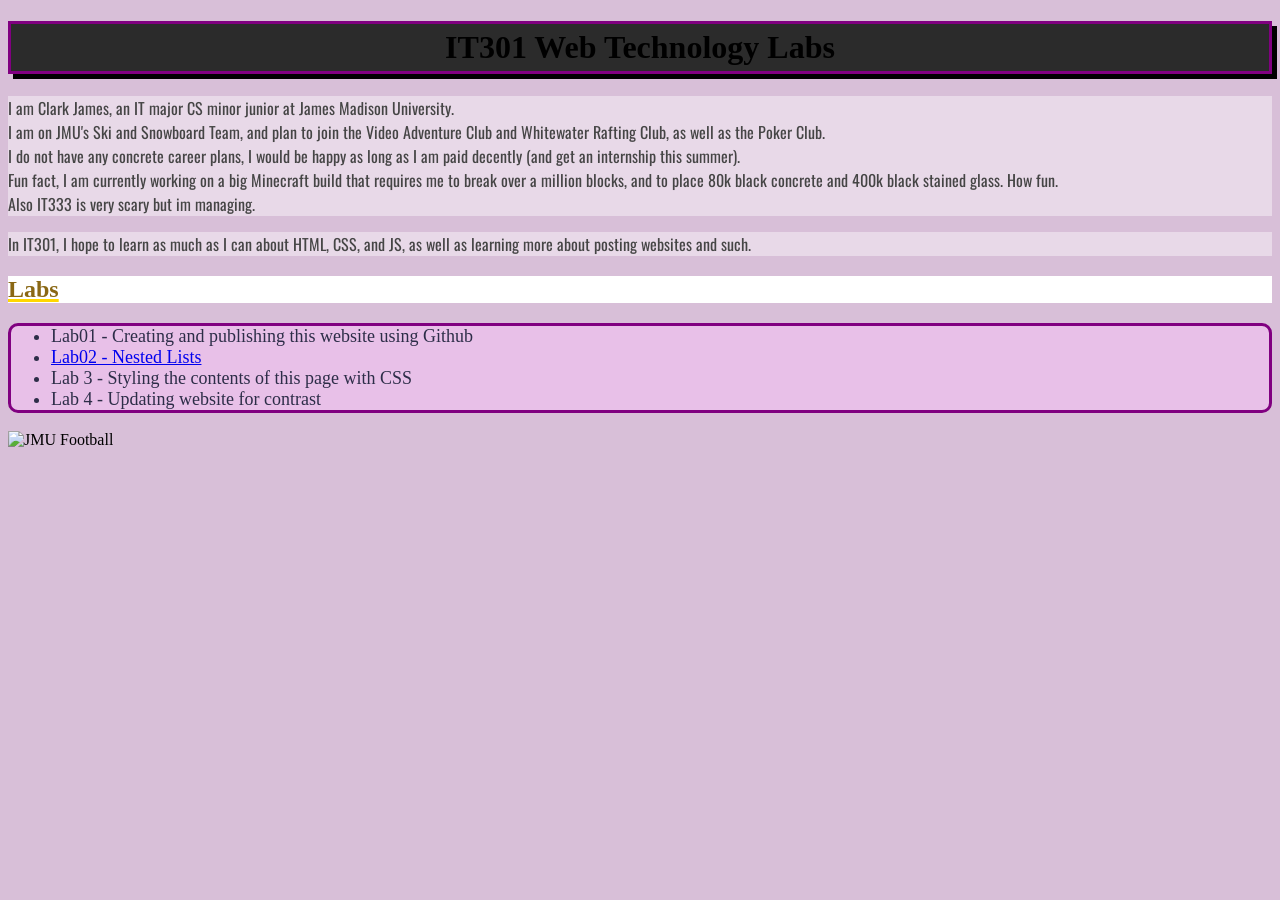
==== index.html @ 84d60695 "Update personal introduction in index.html Added a new line about managing IT333 to personal introdu" ====
<!DOCTYPE html>
<html lang="en">
<head>
    <meta charset="UTF-8">
    <meta name="viewport" content="width=device-width, initial-scale=1.0">
    <title>Clark's Site</title>
    <link rel="stylesheet" href="mainstyle.css">
    <link rel="preconnect" href="https://fonts.googleapis.com">
    <link rel="preconnect" href="https://fonts.gstatic.com" crossorigin>
    <link href="https://fonts.googleapis.com/css2?family=Oswald:wght@200..700&display=swap" rel="stylesheet">
</head>

<body>
    <header>
    <h1 class="headings">IT301 Web Technology Labs</h1>
    <!-- Wow such a cool comment -->
     </header>
     <main>
    <p>I am Clark James, an IT major CS minor junior at James Madison University. <br>
        I am on JMU's Ski and Snowboard Team, and plan to join the Video Adventure Club and Whitewater Rafting Club, as well as the Poker Club. <br>
        I do not have any concrete career plans, I would be happy as long as I am paid decently (and get an internship this summer).<br>
        Fun fact, I am currently working on a big Minecraft build that requires me to break over a million blocks, and to place 80k black concrete and 400k black stained glass. How fun.<br>
        Also IT333 is very scary but im managing.</p>
    <p>In IT301, I hope to learn as much as I can about HTML, CSS, and JS, as well as learning more about posting websites and such. </p>
    <h2 class="headings">Labs</h2>
    <ul>
        <li>Lab01 - Creating and publishing this website using Github</li>
        <li><a href="Style the List/styling with CSS.html">Lab02 - Nested Lists</a></li>
        <li>Lab 3 - Styling the contents of this page with CSS</li>
        <li>Lab 4 - Updating website for contrast</li>
    </ul>
    <img src="https://www.jmu.edu/spirit/_images/stadium-2560-1440.jpg" alt="JMU Football">
    </main>
</body>
</html>
---- mainstyle.css ----
body{
    background-color:thistle
}
h1{
    background-color:#2B2B2B;
    text-align:center;
    border:purple 3px solid;;
    padding:5px;
    box-shadow: 5px 5px;
}
h2{
    text-decoration: gold 3px underline;
    background-color:white;
    color:#8A6815;
}
p{
    color:#454545;
    background-color:#E8D9E8;
    font-family: "Oswald", sans-serif;
    font-optical-sizing: auto;

}
ul{
    background-color:#E8C0E8;
    color:#2D2D48;
    border:purple 3px solid;
    border-radius: 10px;
    font-size:18px;
}
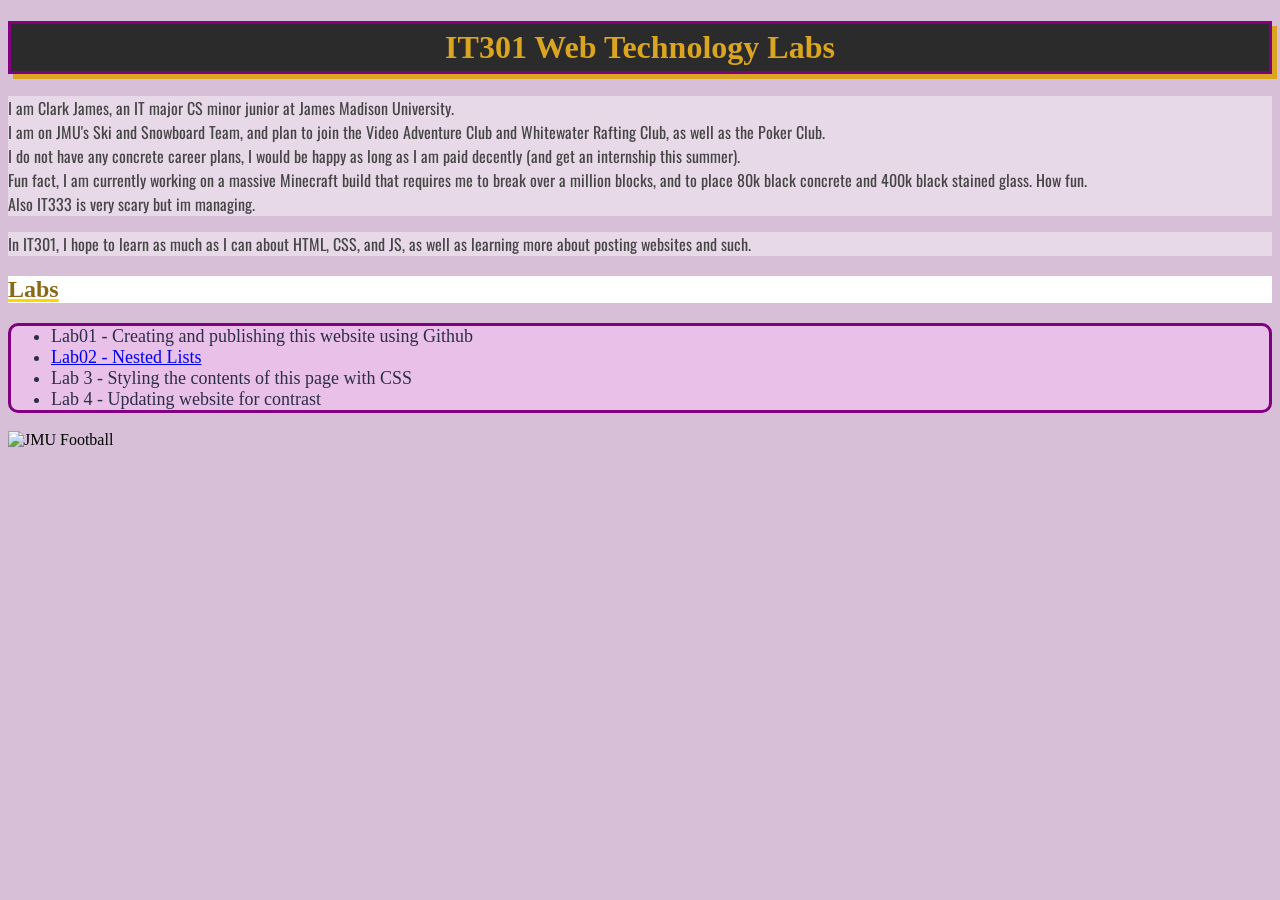
==== commit abdfd52b: "Update description of Minecraft build project" ====
--- a/index.html
+++ b/index.html
@@ -19,7 +19,7 @@
     <p>I am Clark James, an IT major CS minor junior at James Madison University. <br>
         I am on JMU's Ski and Snowboard Team, and plan to join the Video Adventure Club and Whitewater Rafting Club, as well as the Poker Club. <br>
         I do not have any concrete career plans, I would be happy as long as I am paid decently (and get an internship this summer).<br>
-        Fun fact, I am currently working on a big Minecraft build that requires me to break over a million blocks, and to place 80k black concrete and 400k black stained glass. How fun.<br>
+        Fun fact, I am currently working on a massive Minecraft build that requires me to break over a million blocks, and to place 80k black concrete and 400k black stained glass. How fun.<br>
         Also IT333 is very scary but im managing.</p>
     <p>In IT301, I hope to learn as much as I can about HTML, CSS, and JS, as well as learning more about posting websites and such. </p>
     <h2 class="headings">Labs</h2>
--- a/mainstyle.css
+++ b/mainstyle.css
@@ -4,8 +4,9 @@
 }
 h1{
     background-color:#2B2B2B;
+    color:goldenrod;
     text-align:center;
-    border:purple 3px solid;;
+    border:purple 3px solid;
     padding:5px;
     box-shadow: 5px 5px;
 }
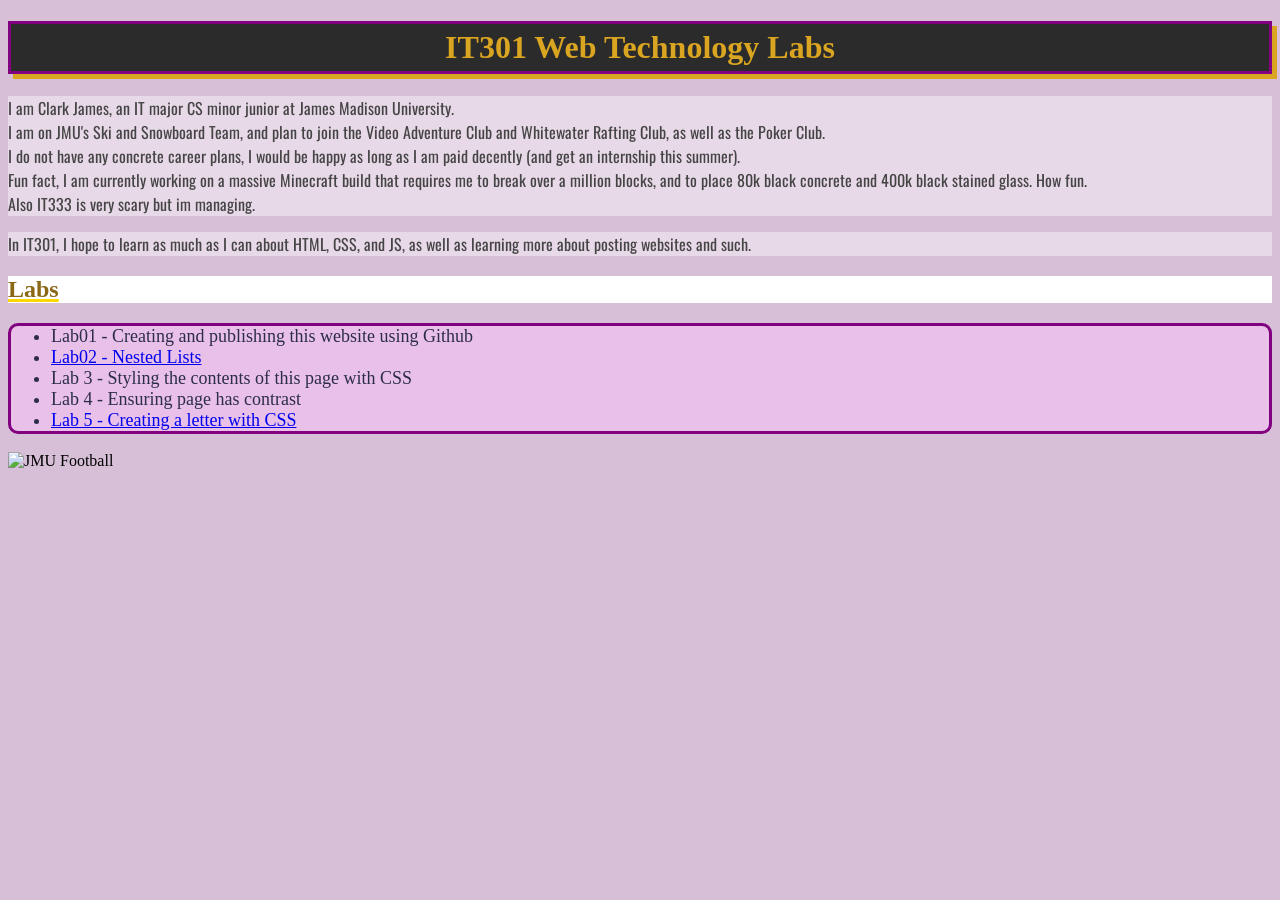
==== commit beb6a29e: "Update Lab 4 description for clarity, Adding Lab 5" ====
--- a/index.html
+++ b/index.html
@@ -27,9 +27,11 @@
         <li>Lab01 - Creating and publishing this website using Github</li>
         <li><a href="Style the List/styling with CSS.html">Lab02 - Nested Lists</a></li>
         <li>Lab 3 - Styling the contents of this page with CSS</li>
-        <li>Lab 4 - Updating website for contrast</li>
+        <li>Lab 4 - Ensuring page has contrast</li>
+        <li><a href="lab5letter.html">Lab 5 - Creating a letter with CSS</a></li>
     </ul>
     <img src="https://www.jmu.edu/spirit/_images/stadium-2560-1440.jpg" alt="JMU Football">
     </main>
 </body>
 </html>
+
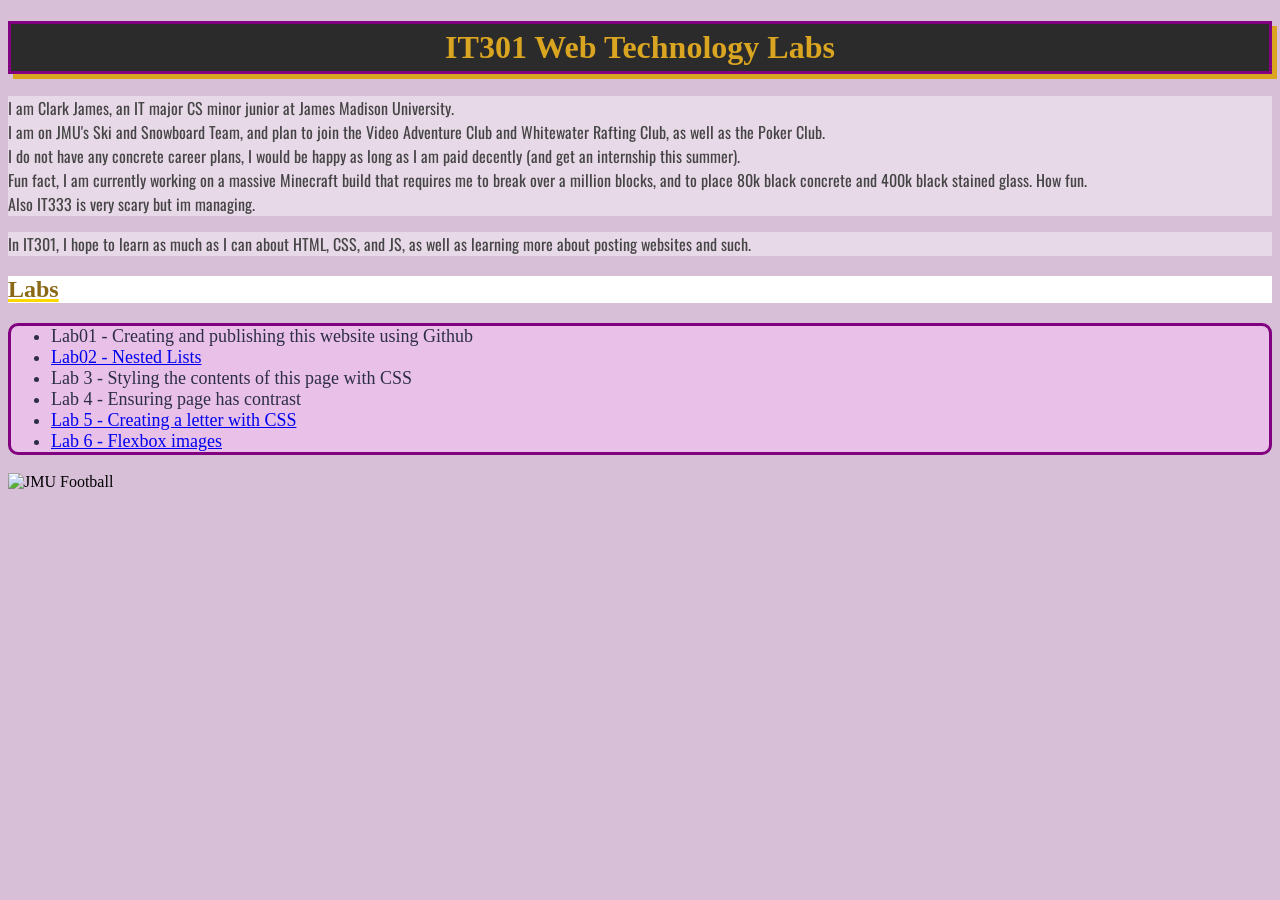
==== commit a24ec99e: "Add link for Lab 6 - Flexbox images" ====
--- a/index.html
+++ b/index.html
@@ -29,6 +29,7 @@
         <li>Lab 3 - Styling the contents of this page with CSS</li>
         <li>Lab 4 - Ensuring page has contrast</li>
         <li><a href="lab5letter.html">Lab 5 - Creating a letter with CSS</a></li>
+        <li><a href="lab6flexbox.html">Lab 6 - Flexbox images</a></li>
     </ul>
     <img src="https://www.jmu.edu/spirit/_images/stadium-2560-1440.jpg" alt="JMU Football">
     </main>
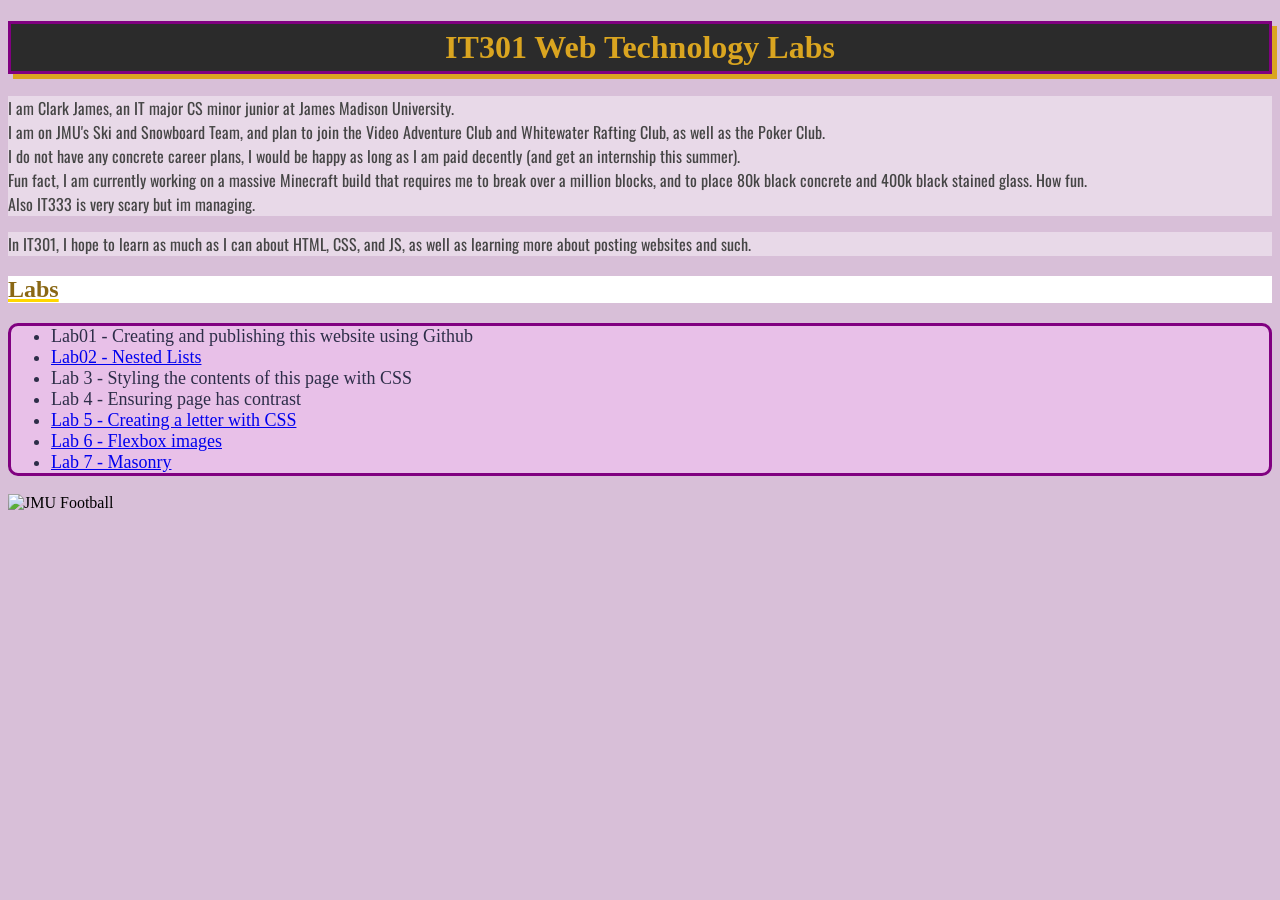
==== commit cb6433df: "Lab7" ====
--- a/index.html
+++ b/index.html
@@ -1,38 +1,38 @@
-<!DOCTYPE html>
-<html lang="en">
-<head>
-    <meta charset="UTF-8">
-    <meta name="viewport" content="width=device-width, initial-scale=1.0">
-    <title>Clark's Site</title>
-    <link rel="stylesheet" href="mainstyle.css">
-    <link rel="preconnect" href="https://fonts.googleapis.com">
-    <link rel="preconnect" href="https://fonts.gstatic.com" crossorigin>
-    <link href="https://fonts.googleapis.com/css2?family=Oswald:wght@200..700&display=swap" rel="stylesheet">
-</head>
-
-<body>
-    <header>
-    <h1 class="headings">IT301 Web Technology Labs</h1>
-    <!-- Wow such a cool comment -->
-     </header>
-     <main>
-    <p>I am Clark James, an IT major CS minor junior at James Madison University. <br>
-        I am on JMU's Ski and Snowboard Team, and plan to join the Video Adventure Club and Whitewater Rafting Club, as well as the Poker Club. <br>
-        I do not have any concrete career plans, I would be happy as long as I am paid decently (and get an internship this summer).<br>
-        Fun fact, I am currently working on a massive Minecraft build that requires me to break over a million blocks, and to place 80k black concrete and 400k black stained glass. How fun.<br>
-        Also IT333 is very scary but im managing.</p>
-    <p>In IT301, I hope to learn as much as I can about HTML, CSS, and JS, as well as learning more about posting websites and such. </p>
-    <h2 class="headings">Labs</h2>
-    <ul>
-        <li>Lab01 - Creating and publishing this website using Github</li>
-        <li><a href="Style the List/styling with CSS.html">Lab02 - Nested Lists</a></li>
-        <li>Lab 3 - Styling the contents of this page with CSS</li>
-        <li>Lab 4 - Ensuring page has contrast</li>
-        <li><a href="lab5letter.html">Lab 5 - Creating a letter with CSS</a></li>
-        <li><a href="lab6flexbox.html">Lab 6 - Flexbox images</a></li>
-    </ul>
-    <img src="https://www.jmu.edu/spirit/_images/stadium-2560-1440.jpg" alt="JMU Football">
-    </main>
-</body>
-</html>
-
+<!DOCTYPE html>
+<html lang="en">
+<head>
+    <meta charset="UTF-8">
+    <meta name="viewport" content="width=device-width, initial-scale=1.0">
+    <title>Clark's Site</title>
+    <link rel="stylesheet" href="mainstyle.css">
+    <link rel="preconnect" href="https://fonts.googleapis.com">
+    <link rel="preconnect" href="https://fonts.gstatic.com" crossorigin>
+    <link href="https://fonts.googleapis.com/css2?family=Oswald:wght@200..700&display=swap" rel="stylesheet">
+</head>
+
+<body>
+    <header>
+    <h1 class="headings">IT301 Web Technology Labs</h1>
+    <!-- Wow such a cool comment -->
+    </header>
+    <main>
+    <p>I am Clark James, an IT major CS minor junior at James Madison University. <br>
+        I am on JMU's Ski and Snowboard Team, and plan to join the Video Adventure Club and Whitewater Rafting Club, as well as the Poker Club. <br>
+        I do not have any concrete career plans, I would be happy as long as I am paid decently (and get an internship this summer).<br>
+        Fun fact, I am currently working on a massive Minecraft build that requires me to break over a million blocks, and to place 80k black concrete and 400k black stained glass. How fun.<br>
+        Also IT333 is very scary but im managing.</p>
+    <p>In IT301, I hope to learn as much as I can about HTML, CSS, and JS, as well as learning more about posting websites and such. </p>
+    <h2 class="headings">Labs</h2>
+    <ul>
+        <li>Lab01 - Creating and publishing this website using Github</li>
+        <li><a href="Style the List/styling with CSS.html">Lab02 - Nested Lists</a></li>
+        <li>Lab 3 - Styling the contents of this page with CSS</li>
+        <li>Lab 4 - Ensuring page has contrast</li>
+        <li><a href="lab5letter.html">Lab 5 - Creating a letter with CSS</a></li>
+        <li><a href="lab6flexbox.html">Lab 6 - Flexbox images</a></li>
+        <li><a href="lab7masonry.html">Lab 7 - Masonry</a></li>
+    </ul>
+    <img src="https://www.jmu.edu/spirit/_images/stadium-2560-1440.jpg" alt="JMU Football">
+    </main>
+</body>
+</html>
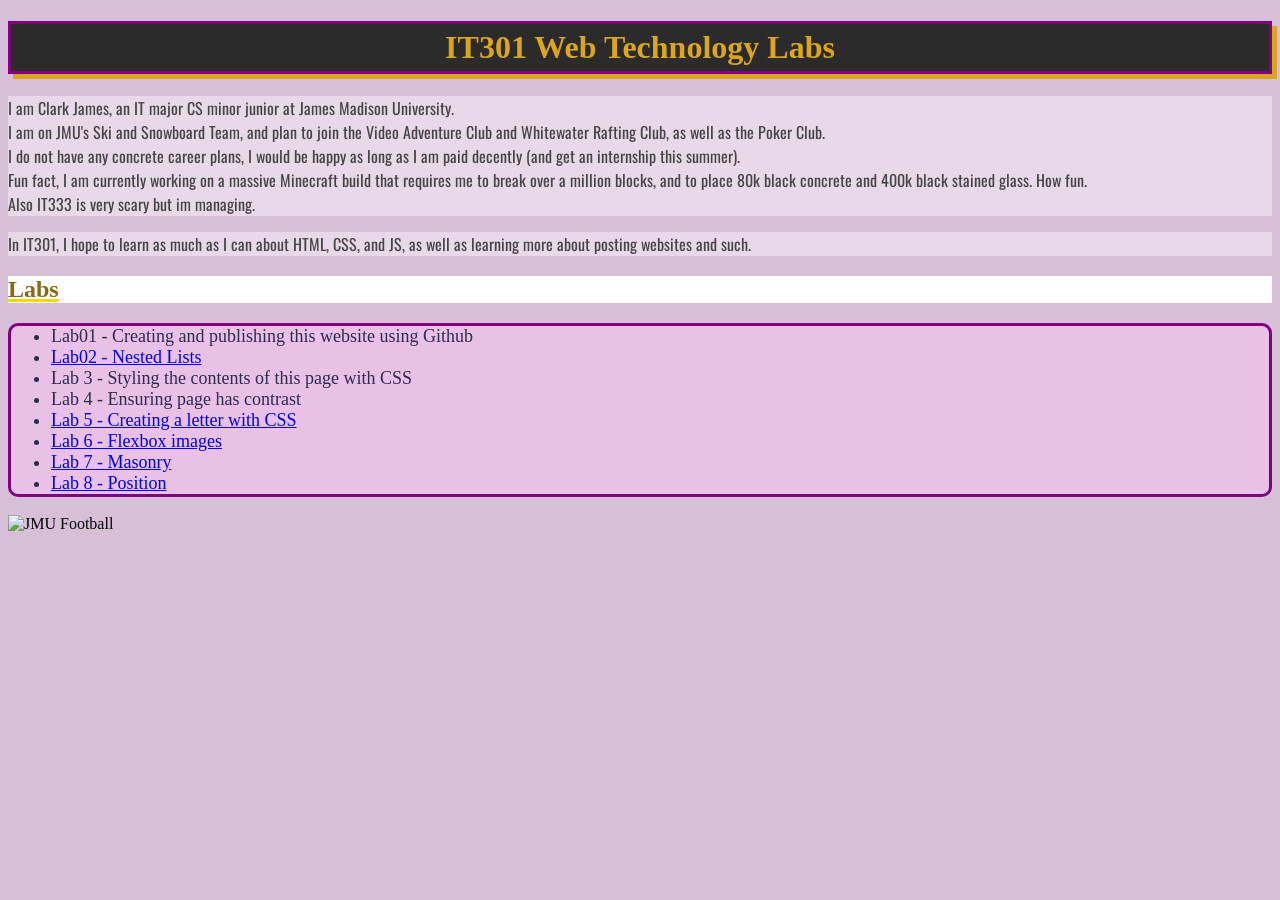
==== commit e42bf523: "Lab8" ====
--- a/index.html
+++ b/index.html
@@ -31,6 +31,7 @@
         <li><a href="lab5letter.html">Lab 5 - Creating a letter with CSS</a></li>
         <li><a href="lab6flexbox.html">Lab 6 - Flexbox images</a></li>
         <li><a href="lab7masonry.html">Lab 7 - Masonry</a></li>
+        <li><a href="position.html">Lab 8 - Position</a></li>
     </ul>
     <img src="https://www.jmu.edu/spirit/_images/stadium-2560-1440.jpg" alt="JMU Football">
     </main>
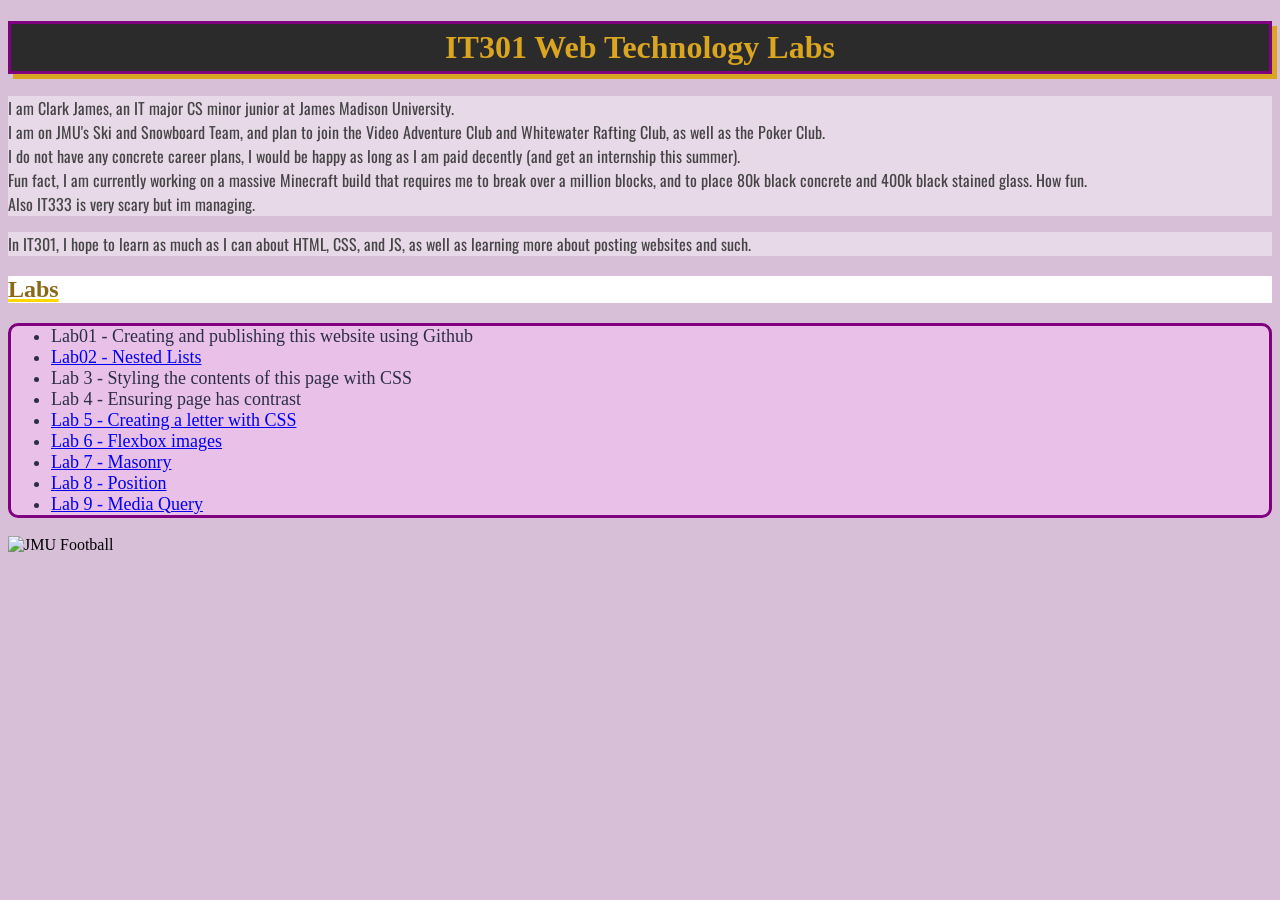
==== commit e98a9da6: "Lab 9" ====
--- a/index.html
+++ b/index.html
@@ -32,6 +32,7 @@
         <li><a href="lab6flexbox.html">Lab 6 - Flexbox images</a></li>
         <li><a href="lab7masonry.html">Lab 7 - Masonry</a></li>
         <li><a href="position.html">Lab 8 - Position</a></li>
+        <li><a href="lab9mediaquery.html">Lab 9 - Media Query</a></li>
     </ul>
     <img src="https://www.jmu.edu/spirit/_images/stadium-2560-1440.jpg" alt="JMU Football">
     </main>
